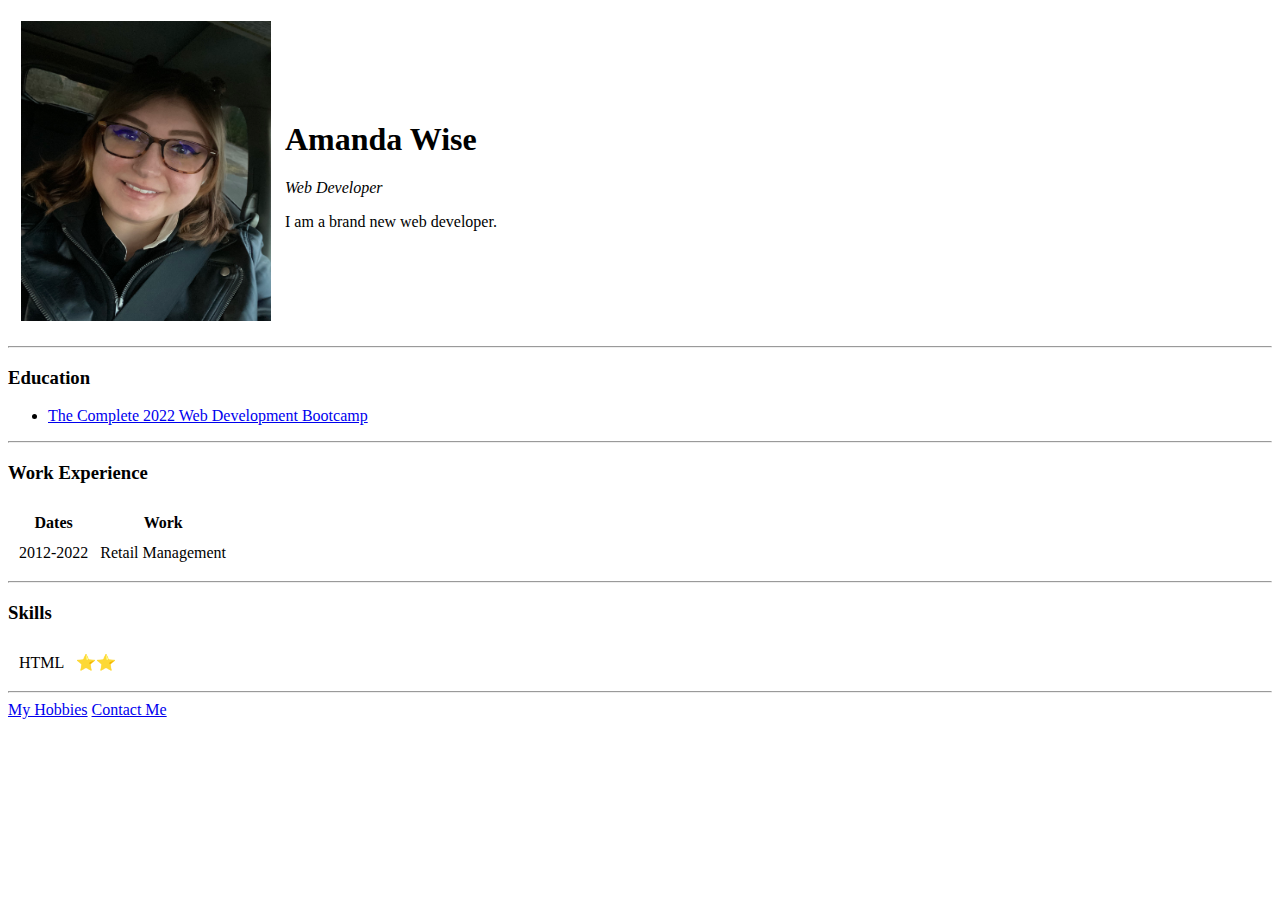
==== index.html @ 5a8dad63 "Added initial CV website files" ====
<!DOCTYPE html>
<html lang="en">

  <head>
    <meta charset="UTF-8" />
    <meta http-equiv="X-UA-Compatible" content="IE=edge" />
    <meta name="viewport" content="width=device-width, initial-scale=1.0" />
    <title>♥ Amanda's Personal Site</title>
  </head>

  <body>
    <table cellspacing="12">
      <tr>
        <td>
          <img src="images/amanda.jpeg" height="300" width="250" alt="amanda profile picture">
        </td>
        <td>
          <h1>Amanda Wise</h1>
          <p><em>Web Developer</em></p>
          <p>I am a brand new web developer.</p>
        </td>
      </tr>
    </table>


    <hr />
    <h3>Education</h3>
    <ul>
      <li><a href="https://www.udemy.com/course/the-complete-web-development-bootcamp/">The Complete 2022 Web
          Development Bootcamp</a></li>
    </ul>
    <hr />
    <h3>Work Experience</h3>
    <table cellspacing="10">
      <thead>
        <tr>
          <th>Dates</th>
          <th>Work</th>
        </tr>

      </thead>
      <tbody>
        <tr>
          <td>2012-2022</td>
          <td>Retail Management</td>
        </tr>
      </tbody>
      <tfoot>

      </tfoot>

    </table>
    <hr />
    <h3>Skills</h3>
    <table cellspacing="10">
      <thead>
        <tr>
          <td>HTML</td>
          <td>⭐️⭐️</td>
        </tr>
      </thead>
    </table>
    <hr />
    <a href="hobbies.html">My Hobbies</a>
    <a href="contact.html">Contact Me</a>
  </body>

</html>
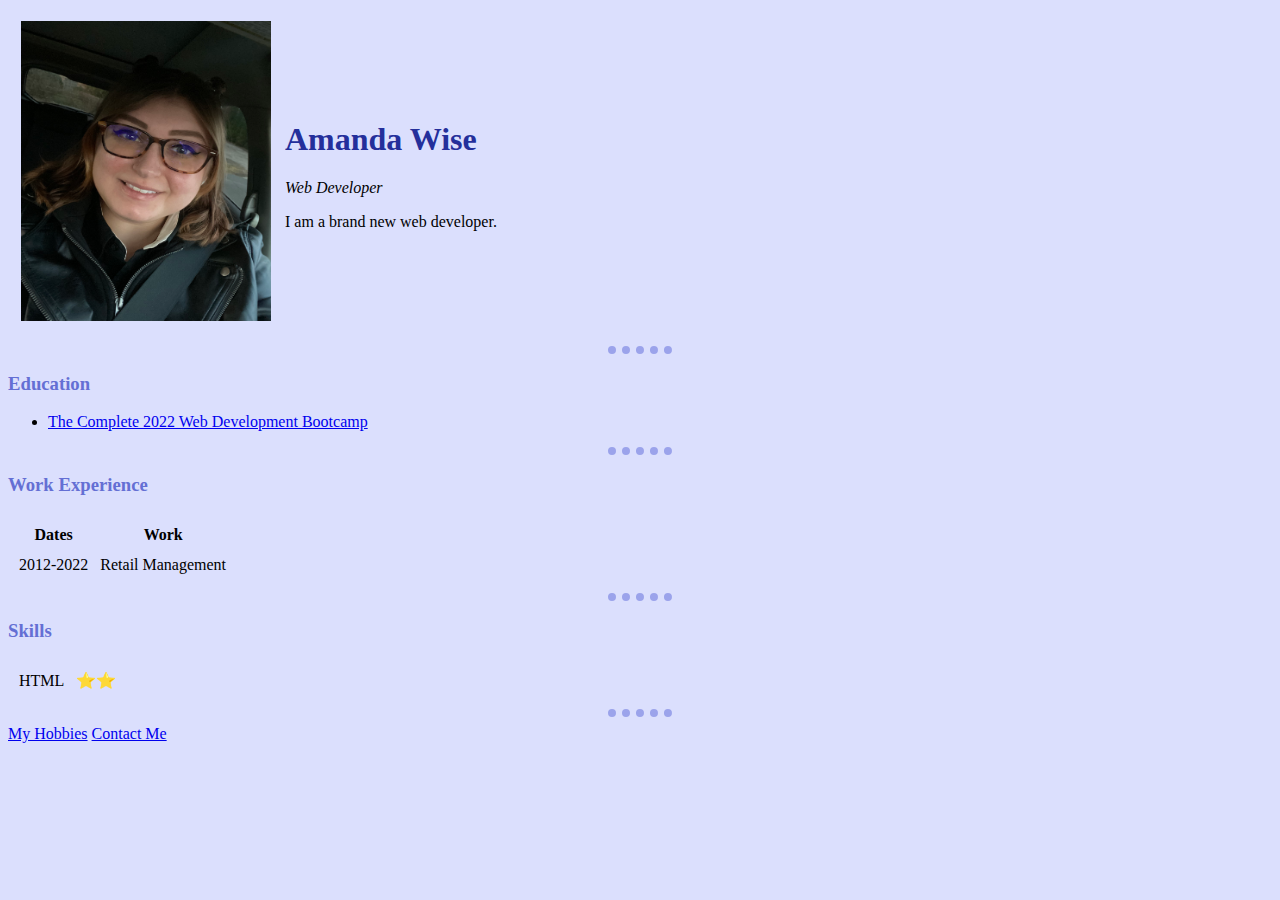
==== commit f168e060: "Added CSS" ====
--- a/index.html
+++ b/index.html
@@ -6,6 +6,8 @@
     <meta http-equiv="X-UA-Compatible" content="IE=edge" />
     <meta name="viewport" content="width=device-width, initial-scale=1.0" />
     <title>♥ Amanda's Personal Site</title>
+    <link rel="stylesheet" href="css/styles.css">
+
   </head>
 
   <body>
--- a/css/styles.css
+++ b/css/styles.css
@@ -0,0 +1,18 @@
+body {
+  background-color: #DBDFFD;
+}
+
+hr {
+  border-color: #9BA3EB;
+  border-style: dotted none none;
+  border-width: 8px;
+  width: 5%;
+}
+
+h1 {
+  color: #242F9B;
+}
+
+h3 {
+  color: #646FD4;
+}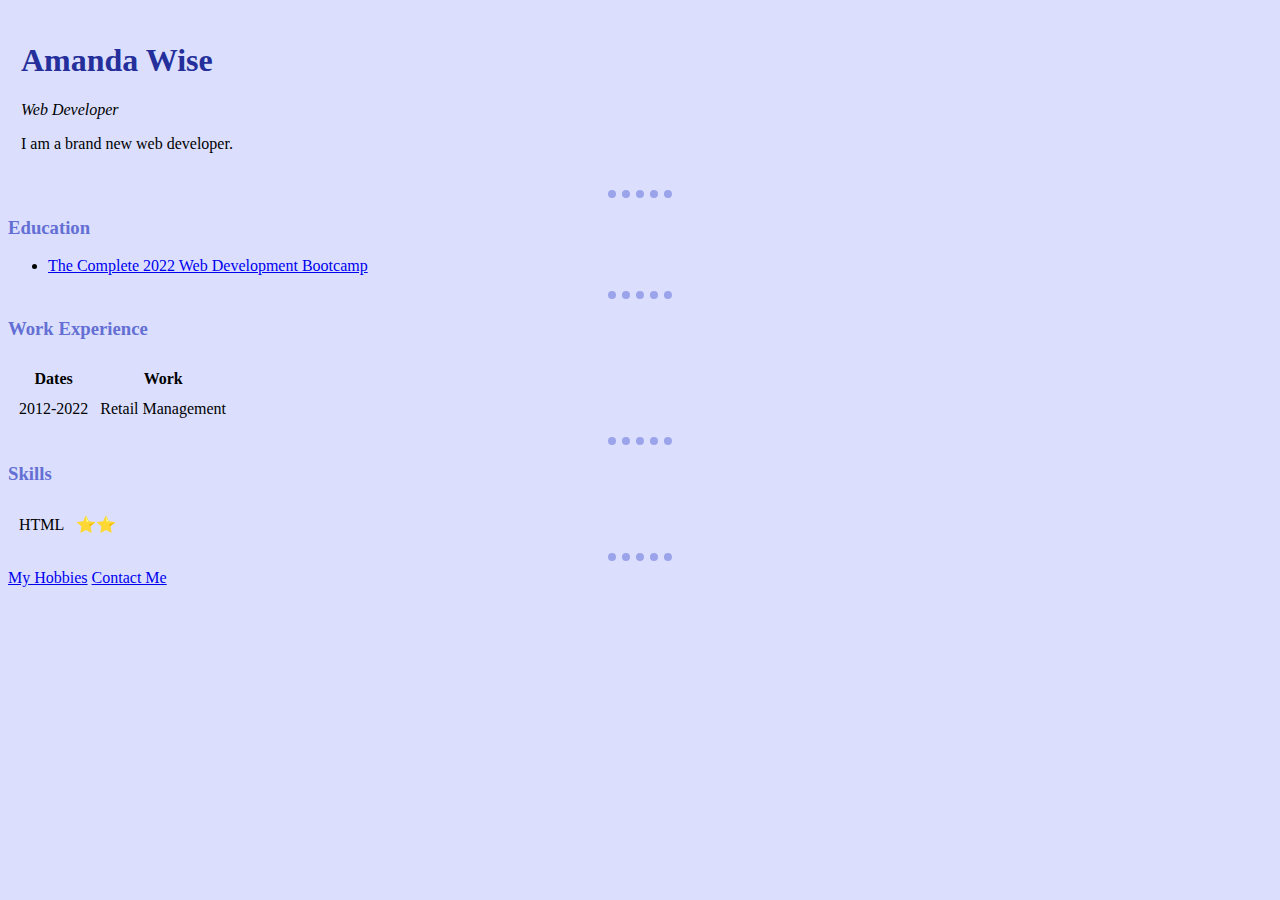
==== commit 3a19e0a4: "removed image" ====
--- a/index.html
+++ b/index.html
@@ -14,16 +14,12 @@
     <table cellspacing="12">
       <tr>
         <td>
-          <img src="images/amanda.jpeg" height="300" width="250" alt="amanda profile picture">
-        </td>
-        <td>
           <h1>Amanda Wise</h1>
           <p><em>Web Developer</em></p>
           <p>I am a brand new web developer.</p>
         </td>
       </tr>
     </table>
-
 
     <hr />
     <h3>Education</h3>
